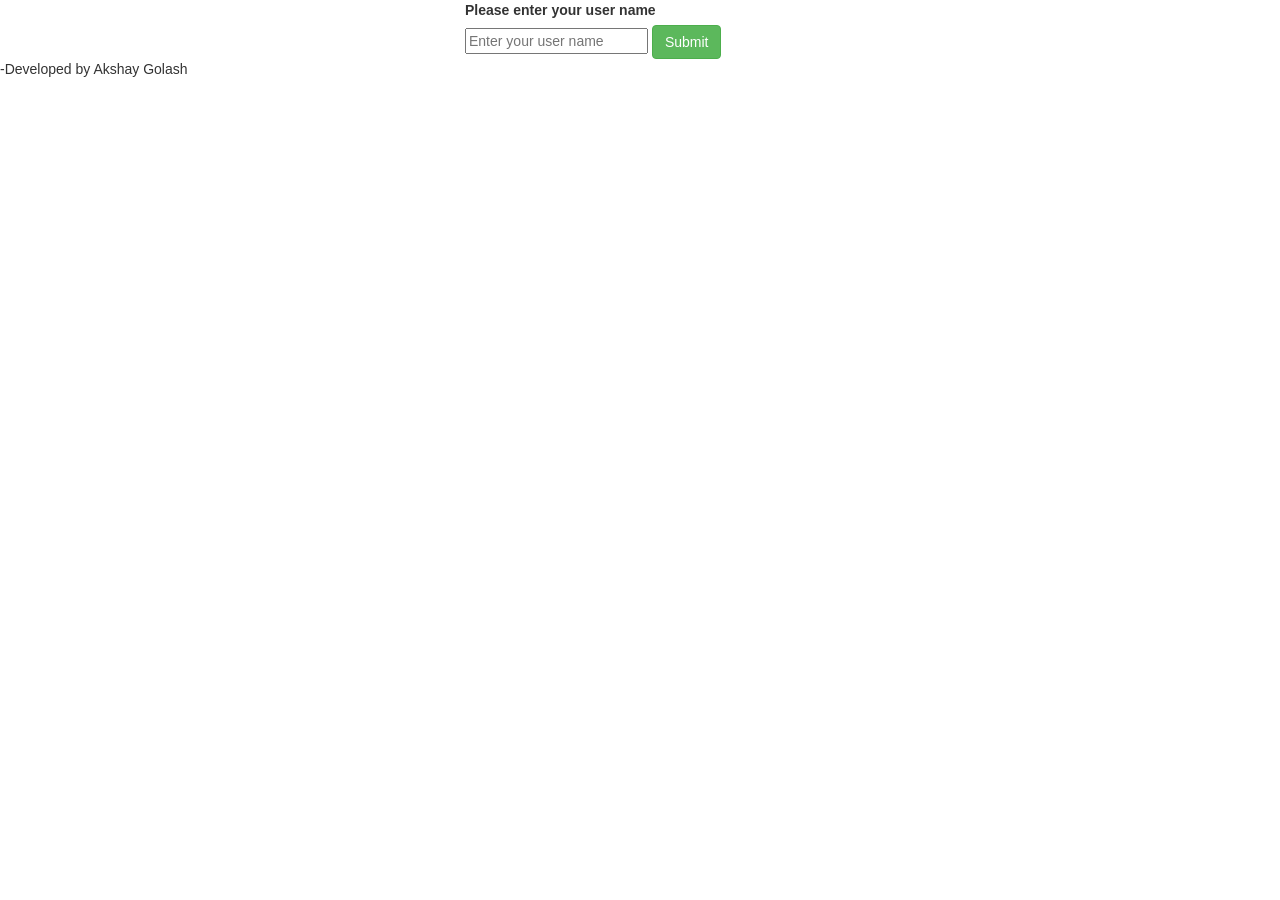
==== index.html @ 784c546f "new source code" ====
<!DOCTYPE html>
<html lang="en" data-ng-app="app" xmlns:style.display="http://www.w3.org/1999/xhtml">
<head>
    <meta charset="UTF-8">
    <!-- Latest compiled and minified CSS -->
    <link rel="stylesheet" href="https://maxcdn.bootstrapcdn.com/bootstrap/3.3.5/css/bootstrap.min.css">
    <link rel="stylesheet" type="text/css" href="css/stylesheet.css">


    <title>The Wizard</title>
</head>
<body>
<header>
    <div data-ng-controller="MainController as mc">

        <div class="container">
            <div class="col-md-4 col-md-offset-4">
                <form role="form" id="1">
                    <label>Please enter your user name</label><br>
                    <input type="text" data-ng-model="mc.reqObj.username"placeholder="Enter your user name " required/>
                    <a href="#Light"><input type="submit" onclick="document.getElementById(1).style.display='none'" class="btn btn-success" value="Submit" name="submit"/></a>

                </form>
            </div>
        </div>
    </div>
</header>


<section ng-view>


</section>
<footer>-Developed by Akshay Golash</footer>
<script src = "script/angular.min.js"></script>
<script src="js/bootstrap.min.js"></script>
<script src="script/angular-route-min.js"></script>
<script src="app.js"></script>
<script src="controllers/MainController.js"> </script>
<script src = "controllers/LightAccountController.js"></script>
<script src = "controllers/SummaryController.js"></script>
<script src="controllers/StandardAccountController.js"></script>
<script src ="controllers/PlusAccountController.js"></script>
<script src ="controllers/PremiumAccountController.js"></script>

</body>
</html>

<!--http://localhost:3000/wizard-->
---- css/stylesheet.css ----
body{

}
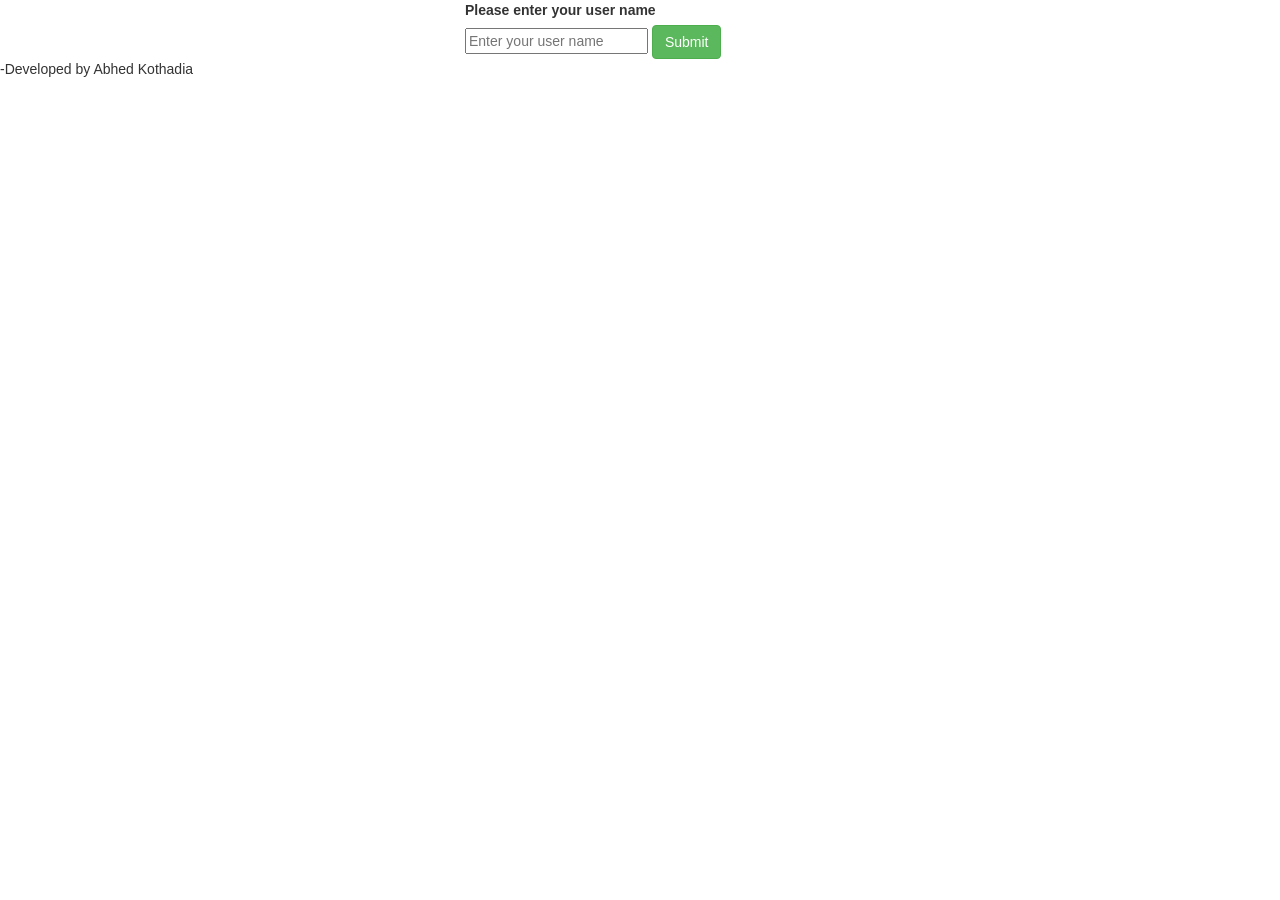
==== commit d8040498: "Minor changes" ====
--- a/index.html
+++ b/index.html
@@ -31,7 +31,7 @@
 
 
 </section>
-<footer>-Developed by Akshay Golash</footer>
+<footer>-Developed by Abhed Kothadia</footer>
 <script src = "script/angular.min.js"></script>
 <script src="js/bootstrap.min.js"></script>
 <script src="script/angular-route-min.js"></script>
